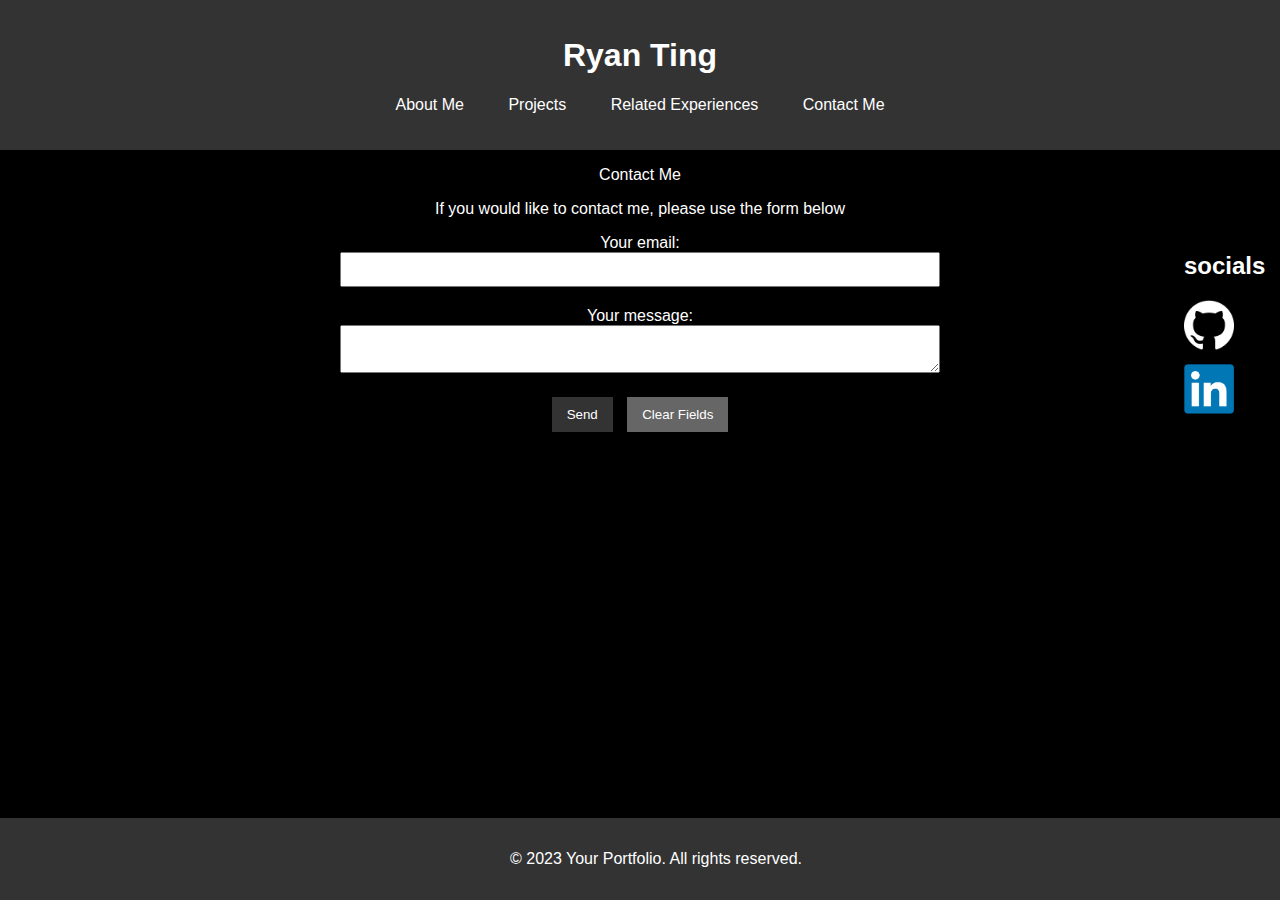
==== contact.html @ 4f41d52f "added more stuff" ====
<!DOCTYPE html>
<html lang="en">
<head>
    <meta charset="UTF-8">
    <meta name="viewport" content="width=device-width, initial-scale=1.0">
    <title>Ryan Ting Portfolio</title>
    <link rel="stylesheet" type="text/css" href="src/styles/style.css"/>
    <style>
        /* Your CSS styles go here */
        body {
            font-family: Arial, sans-serif;
            margin: 0;
            padding: 0;
            background-color: #000; /* Black background */
            color: #fff; /* White text */
        }
        header {
            background-color: #333;
            color: #fff;
            padding: 1em;
            text-align: center;
        }
        nav {
            text-align: center;
            margin-bottom: 20px;
        }
        nav a {
            color: #fff;
            text-decoration: none;
            margin: 0 20px;
        }
        section {
            padding: 2em;
            color: #fff; /* Set text color to contrast with the background */
        }
        footer {
            background-color: #333;
            color: #fff;
            text-align: center;
            padding: 1em;
            position: fixed;
            bottom: 0;
            width: 100%;
        }
        .projects-list {
            list-style-type: none;
            padding: 0;
            margin: 0;
            text-align: center;
        }
        .projects-list li {
            display: inline-block;
            margin: 0 10px;
        }
        #socials {
            position: fixed;
            top: 200px;
            right: 0;
            height: 229px;
            width: 64px;
            border-radius: 5px 0px 0px 5px;
            background-color: black;
            z-index: 2;
            -webkit-transition: right 1s;
            transition: right 1s;
        }
        .socials a {
            display: block;
            margin-bottom: 10px;
        }
        .socials img {
            width: 50px;
            height: auto;
        }
        #about {
            max-width: 80%;
            margin: 0 auto;
        }

        #contentPage4 {
            text-align: center;
        }

        #contactForm {
            max-width: 600px;
            margin: 0 auto;
        }

        #contactForm label {
            display: block;
            margin-bottom: 10px;
        }

        #contactForm input,
        #contactForm textarea {
            width: 100%;
            margin-bottom: 10px;
            padding: 8px;
            box-sizing: border-box;
        }

        #formSubmit,
        #clearFields {
            background-color: #333;
            color: #fff;
            padding: 10px 15px;
            border: none;
            cursor: pointer;
        }

        #clearFields {
            background-color: #666;
            margin-left: 10px;
        }
    </style>
</head>
<body>

    <header>
        <h1>Ryan Ting</h1>
        <nav>
            <a href="index.html">About Me</a>
            <a href="projects.html">Projects</a>
            <a href="skills.html">Related Experiences</a>
            <a href="contact.html">Contact Me</a>
        </nav>
    </header>

    <div id="contentPage4">
        <div class="spacer"></div>
        <p class="pageTitle">Contact Me</p>
        <p class="pageText">If you would like to contact me, please use the form below</p>
        <!-- Formspree Code -->
        <form id="contactForm" action="https://formspree.io/f/mjvnbjkn" method="POST">
            <label>
                Your email:
                <input type="email" name="email" required>
            </label>
            <label>
                Your message:
                <textarea name="message" required></textarea>
            </label>
            <!-- Configurations -->
            <input type="hidden" name="_cc" value="rtting@purdue.edu">
            <input type="hidden" name="_subject" value="Personal Website Contact Request">
            <!-- Submission -->
            <button id="formSubmit" type="submit">Send</button>
            <button id="clearFields" type="button" onclick="clearForm()">Clear Fields</button>
        </form>
    </div>

    <section id="socials">
        <h2>socials</h2>
        <div class="socials">
            <a href="https://github.com/XxBeepxX/" target="_blank">
                <img class="sidebarIcon icon" src="images/Github.png" alt="GitHub">
            </a>
        </div>
        <div class="socials">
            <a href="https://www.linkedin.com/in/ryan-t-ting/" target="_blank">
                <img class="sidebarIcon icon" src="images/LinkedIn.png" alt="LinkedIn">
            </a>
        </div>
    </section>

    <footer>
        <p>&copy; 2023 Your Portfolio. All rights reserved.</p>
    </footer>

    <script>
        function clearForm() {
            document.getElementById("contactForm").reset();
        }
    </script>

</body>
</html>
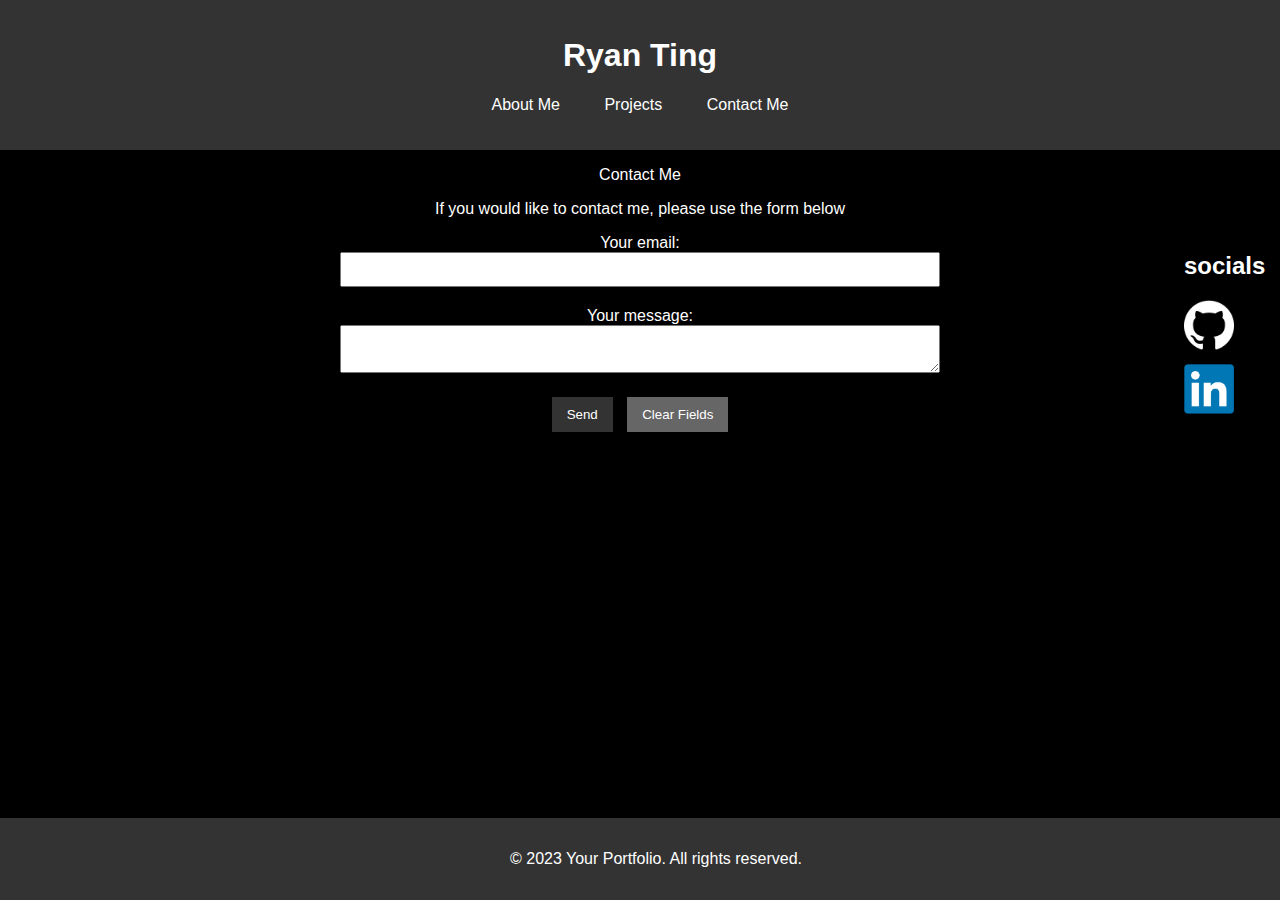
==== commit 2cdb7ae6: "minor changes" ====
--- a/contact.html
+++ b/contact.html
@@ -121,7 +121,6 @@
         <nav>
             <a href="index.html">About Me</a>
             <a href="projects.html">Projects</a>
-            <a href="skills.html">Related Experiences</a>
             <a href="contact.html">Contact Me</a>
         </nav>
     </header>
